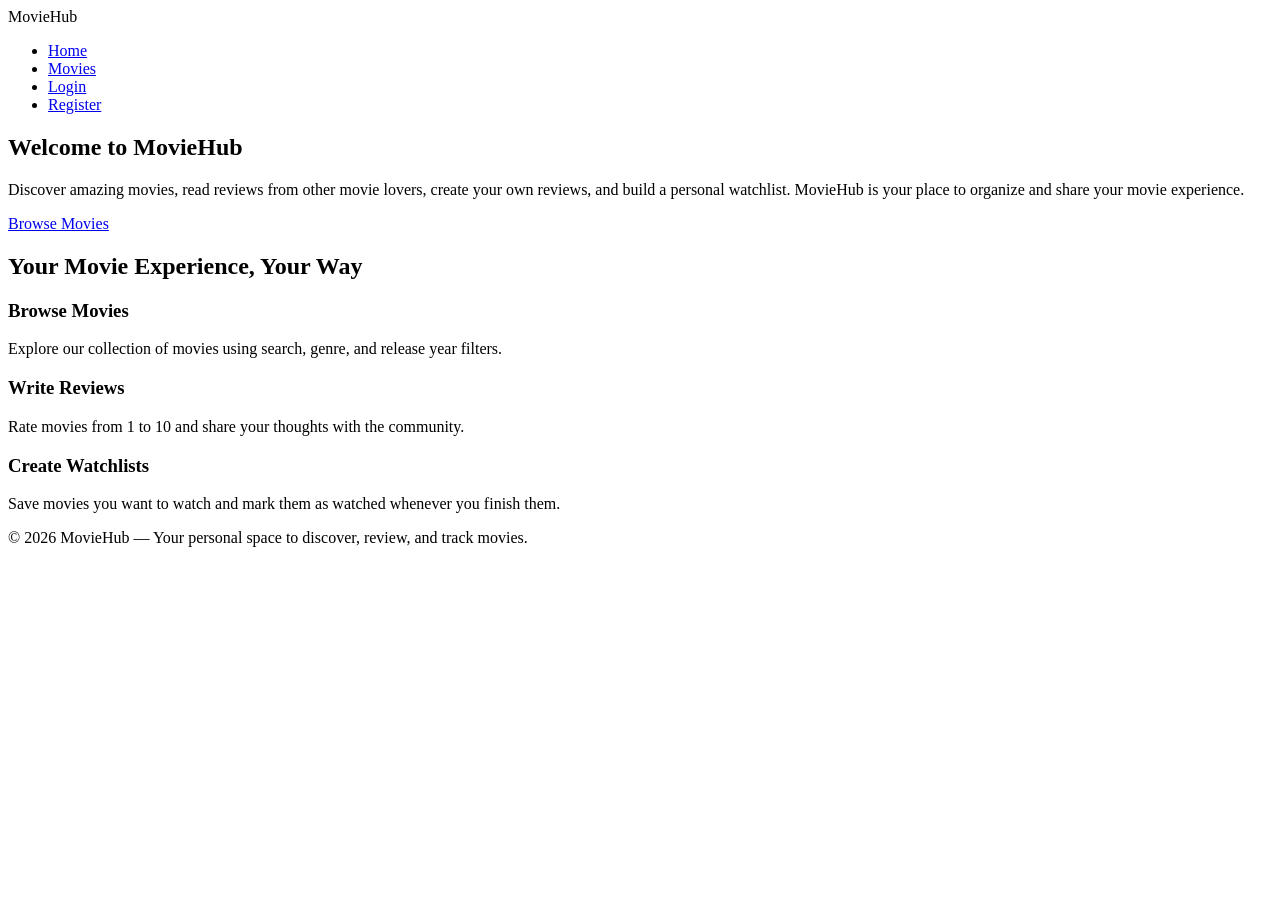
==== src/main/resources/templates/index.html @ 10199823 "feat: add initial HTML pages and styling" ====
<!DOCTYPE html>
<html lang="en">

<head>
    <meta charset="UTF-8">
    <meta name="viewport" content="width=device-width, initial-scale=1.0">
    <link rel="stylesheet" href="/css/common.css">
    <link rel="stylesheet" href="/css/home.css">
    <title>MovieHub | Home</title>
</head>

<body>

<header>

    <div class="logo">MovieHub</div>

    <nav>
        <ul>
            <li><a href="#">Home</a></li>
            <li><a href="#">Movies</a></li>
            <li><a href="#">Login</a></li>
            <li><a href="#">Register</a></li>
        </ul>
    </nav>

</header>

<main>

    <section class="hero">

        <h1>Welcome to MovieHub</h1>

        <p>
            Discover amazing movies, read reviews from other movie lovers,
            create your own reviews, and build a personal watchlist.
            MovieHub is your place to organize and share your movie experience.
        </p>

        <a href="#" class="btn">Browse Movies</a>

    </section>

    <section>

        <h2>Your Movie Experience, Your Way</h2>

        <div class="cards">

            <div class="card">
                <h3>Browse Movies</h3>
                <p>
                    Explore our collection of movies using search,
                    genre, and release year filters.
                </p>
            </div>

            <div class="card">
                <h3>Write Reviews</h3>
                <p>
                    Rate movies from 1 to 10 and share your thoughts
                    with the community.
                </p>
            </div>

            <div class="card">
                <h3>Create Watchlists</h3>
                <p>
                    Save movies you want to watch and mark them as watched
                    whenever you finish them.
                </p>
            </div>

        </div>

    </section>

</main>

<footer>
    <p>© 2026 MovieHub — Your personal space to discover, review, and track movies.</p>
</footer>

</body>
</html>
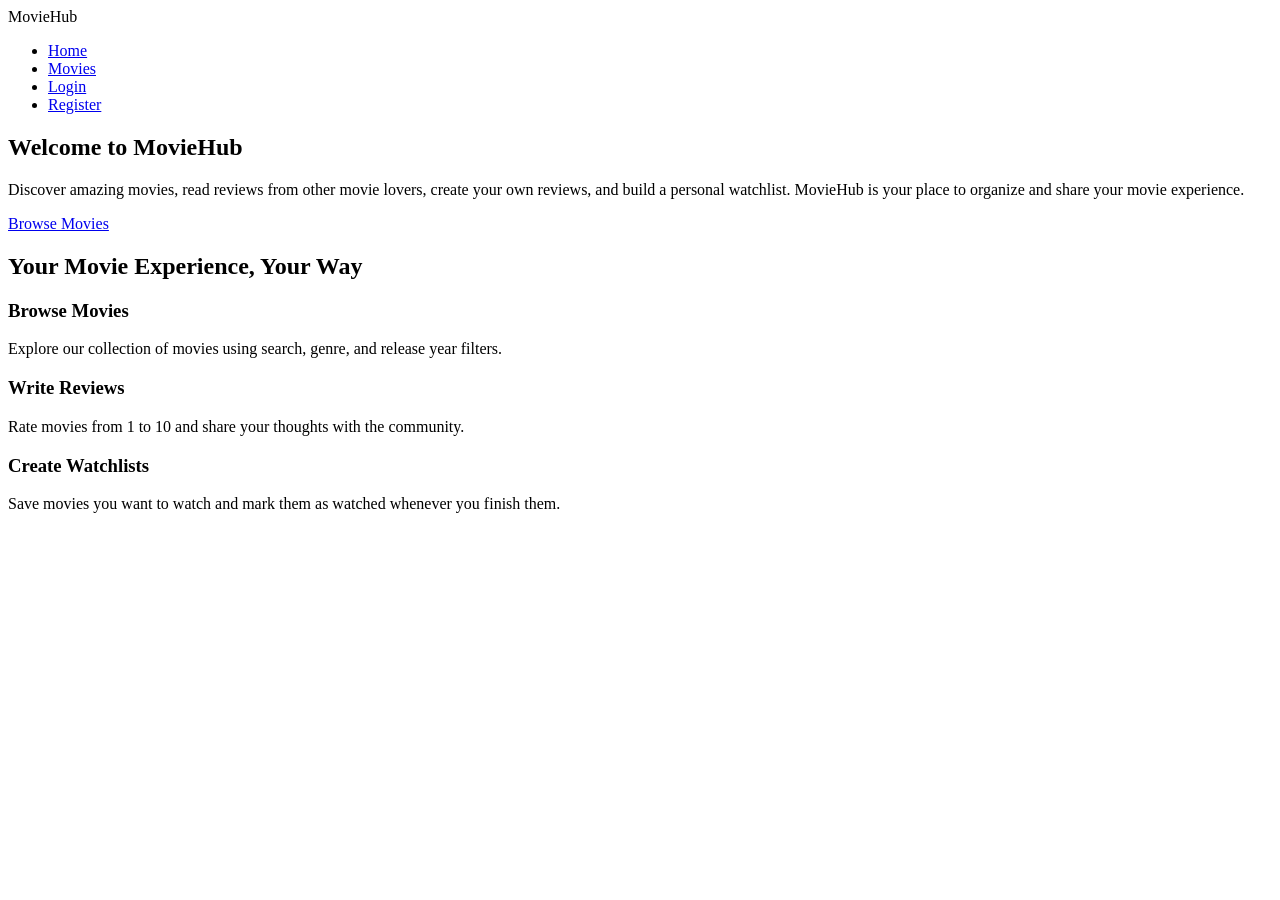
==== commit a2812017: "feat: integrate footer fragment across templates" ====
--- a/src/main/resources/templates/index.html
+++ b/src/main/resources/templates/index.html
@@ -1,5 +1,5 @@
 <!DOCTYPE html>
-<html lang="en">
+<html lang="en" xmlns:th="http://www.thymeleaf.org">
 
 <head>
     <meta charset="UTF-8">
@@ -78,9 +78,7 @@
 
 </main>
 
-<footer>
-    <p>© 2026 MovieHub — Your personal space to discover, review, and track movies.</p>
-</footer>
+<div th:replace="~{fragments/footer :: footer}"></div>
 
 </body>
 </html>
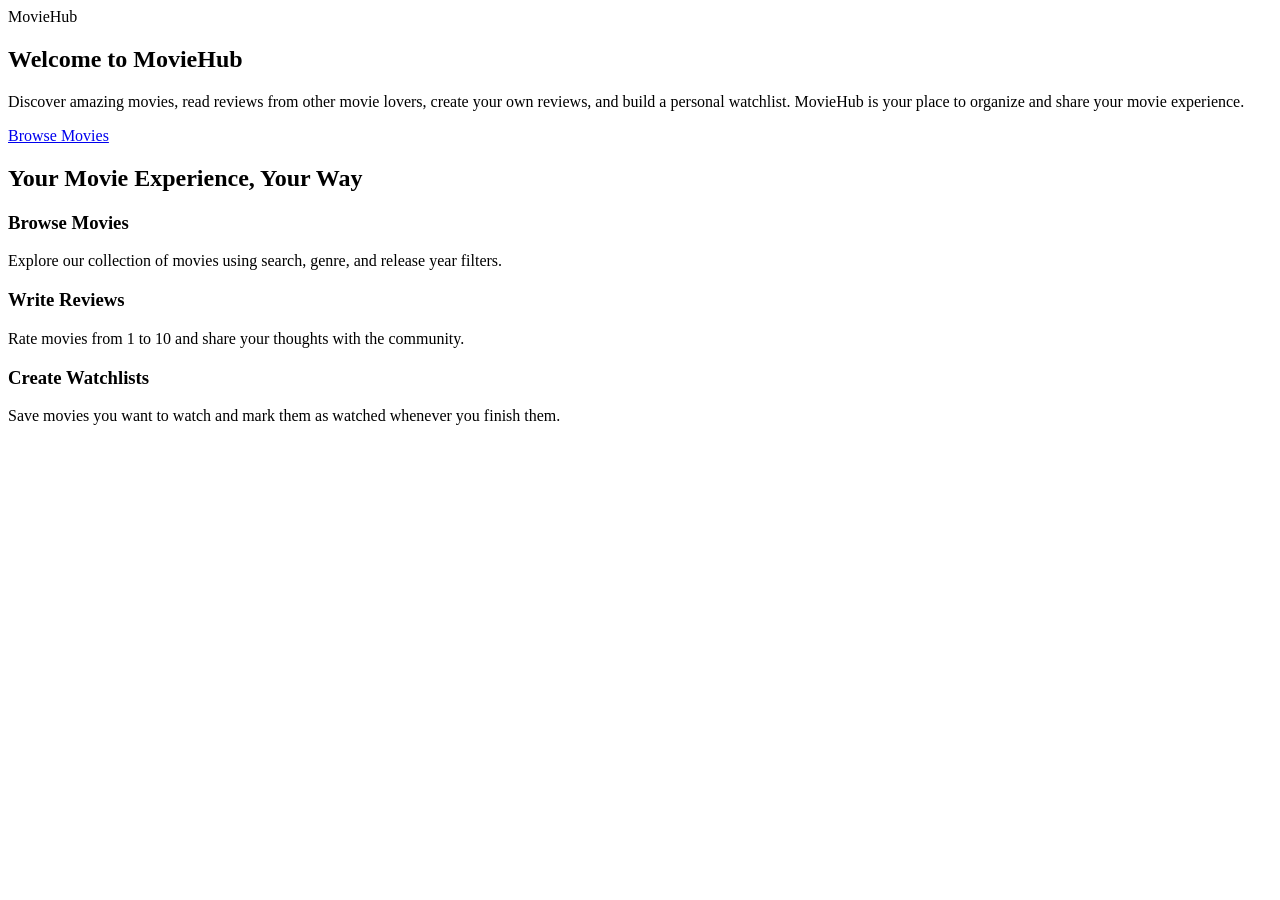
==== commit cb8ea29e: "feat: add login functionality and role-based navbar" ====
--- a/src/main/resources/templates/index.html
+++ b/src/main/resources/templates/index.html
@@ -15,14 +15,7 @@
 
     <div class="logo">MovieHub</div>
 
-    <nav>
-        <ul>
-            <li><a href="#">Home</a></li>
-            <li><a href="#">Movies</a></li>
-            <li><a href="#">Login</a></li>
-            <li><a href="#">Register</a></li>
-        </ul>
-    </nav>
+    <div th:replace="~{fragments/navbar :: navbar}"></div>
 
 </header>
 
